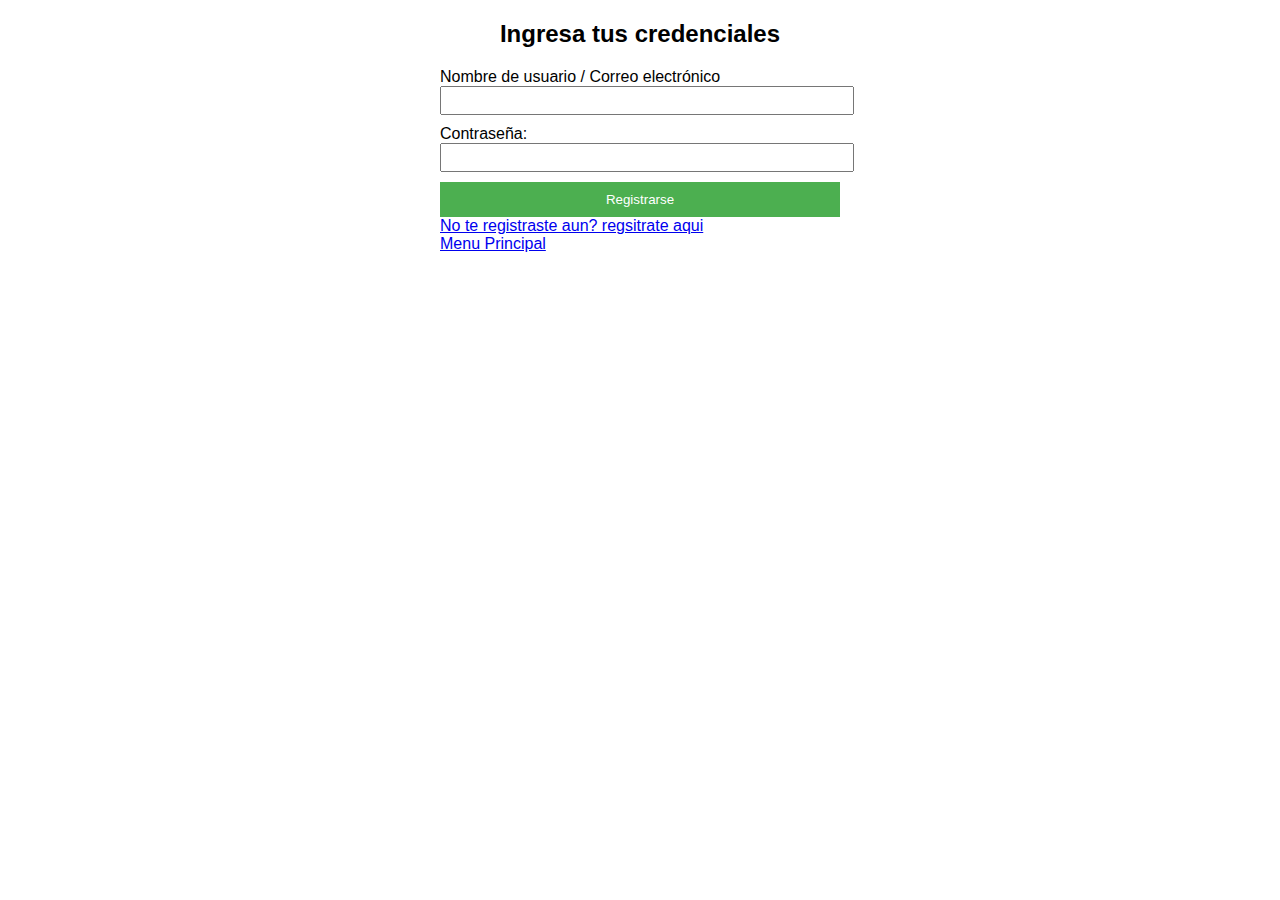
==== iniciar_sesion.html @ fa42ef37 "Add files via upload" ====
<!DOCTYPE html>
<html>
<head>
  <title>Ingreso de usuarios</title>
  <link rel="stylesheet" href="estilo.css">
</head>
<body>
  <div class="container">
    <h2>Ingresa tus credenciales</h2>
    <form>
      <label for="username">Nombre de usuario / Correo electrónico</label>
      <input type="text" id="username" name="username" required></imput>

      <label for="password">Contraseña:</label>
      <input type="password" id="password" name="password" required></imput>

      <input type="submit" value="Registrarse"><br>
      <a href="registro_de_usuarios.html">No te registraste aun? regsitrate aqui</a><br>
      <a href="index.html">Menu Principal</a>
    </form>
  </div>
</body>
</html>
---- estilo.css ----
/* Estilos CSS para el formulario */
    body {
      font-family: Arial, sans-serif;
      margin: 20px;
    }

    .container {
      max-width: 400px;
      margin: 0 auto;
    }

    h2 {
      text-align: center;
    }

    label {
      display: block;
      margin-top: 10px;
    }

    input[type="text"],
    input[type="password"],
    input[type="email"] {
      width: 100%;
      padding: 5px;
    }

    input[type="submit"] {
      width: 100%;
      padding: 10px;
      margin-top: 10px;
      background-color: #4CAF50;
      color: white;
      border: none;
      cursor: pointer;
    }

    input[type="submit"]:hover {
      background-color: #45a049;}
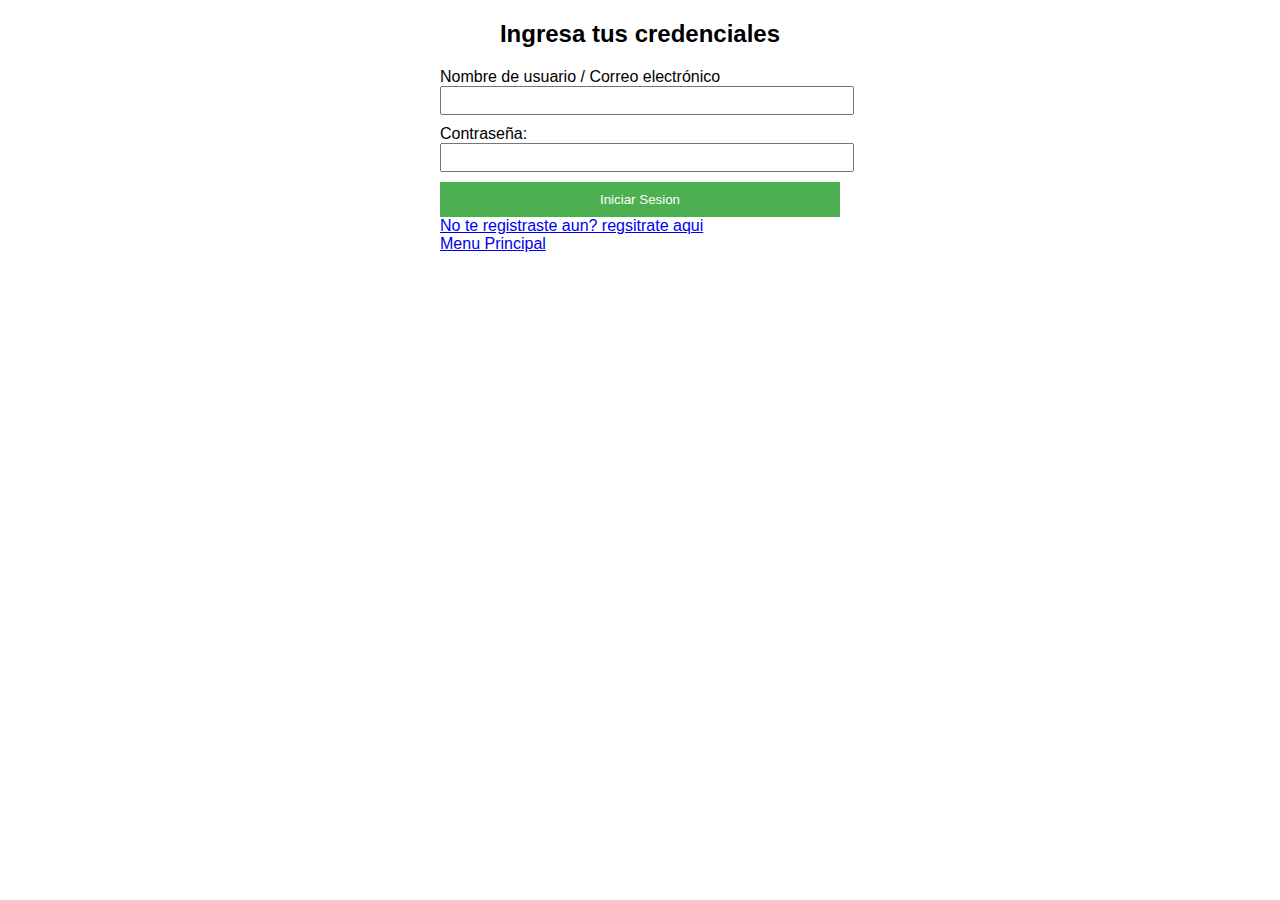
==== commit 1c32ab0c: "Update iniciar_sesion.html" ====
--- a/iniciar_sesion.html
+++ b/iniciar_sesion.html
@@ -1,6 +1,8 @@
 <!DOCTYPE html>
-<html>
+<html lang="en">
 <head>
+  <meta charset="UTF-8">
+  <meta name="viewport" content="width=device-width, initial-scale=1.0">
   <title>Ingreso de usuarios</title>
   <link rel="stylesheet" href="estilo.css">
 </head>
@@ -14,10 +16,10 @@
       <label for="password">Contraseña:</label>
       <input type="password" id="password" name="password" required></imput>
 
-      <input type="submit" value="Registrarse"><br>
+      <input type="submit" value="Iniciar Sesion"><br>
       <a href="registro_de_usuarios.html">No te registraste aun? regsitrate aqui</a><br>
       <a href="index.html">Menu Principal</a>
     </form>
   </div>
 </body>
-</html>+</html>
